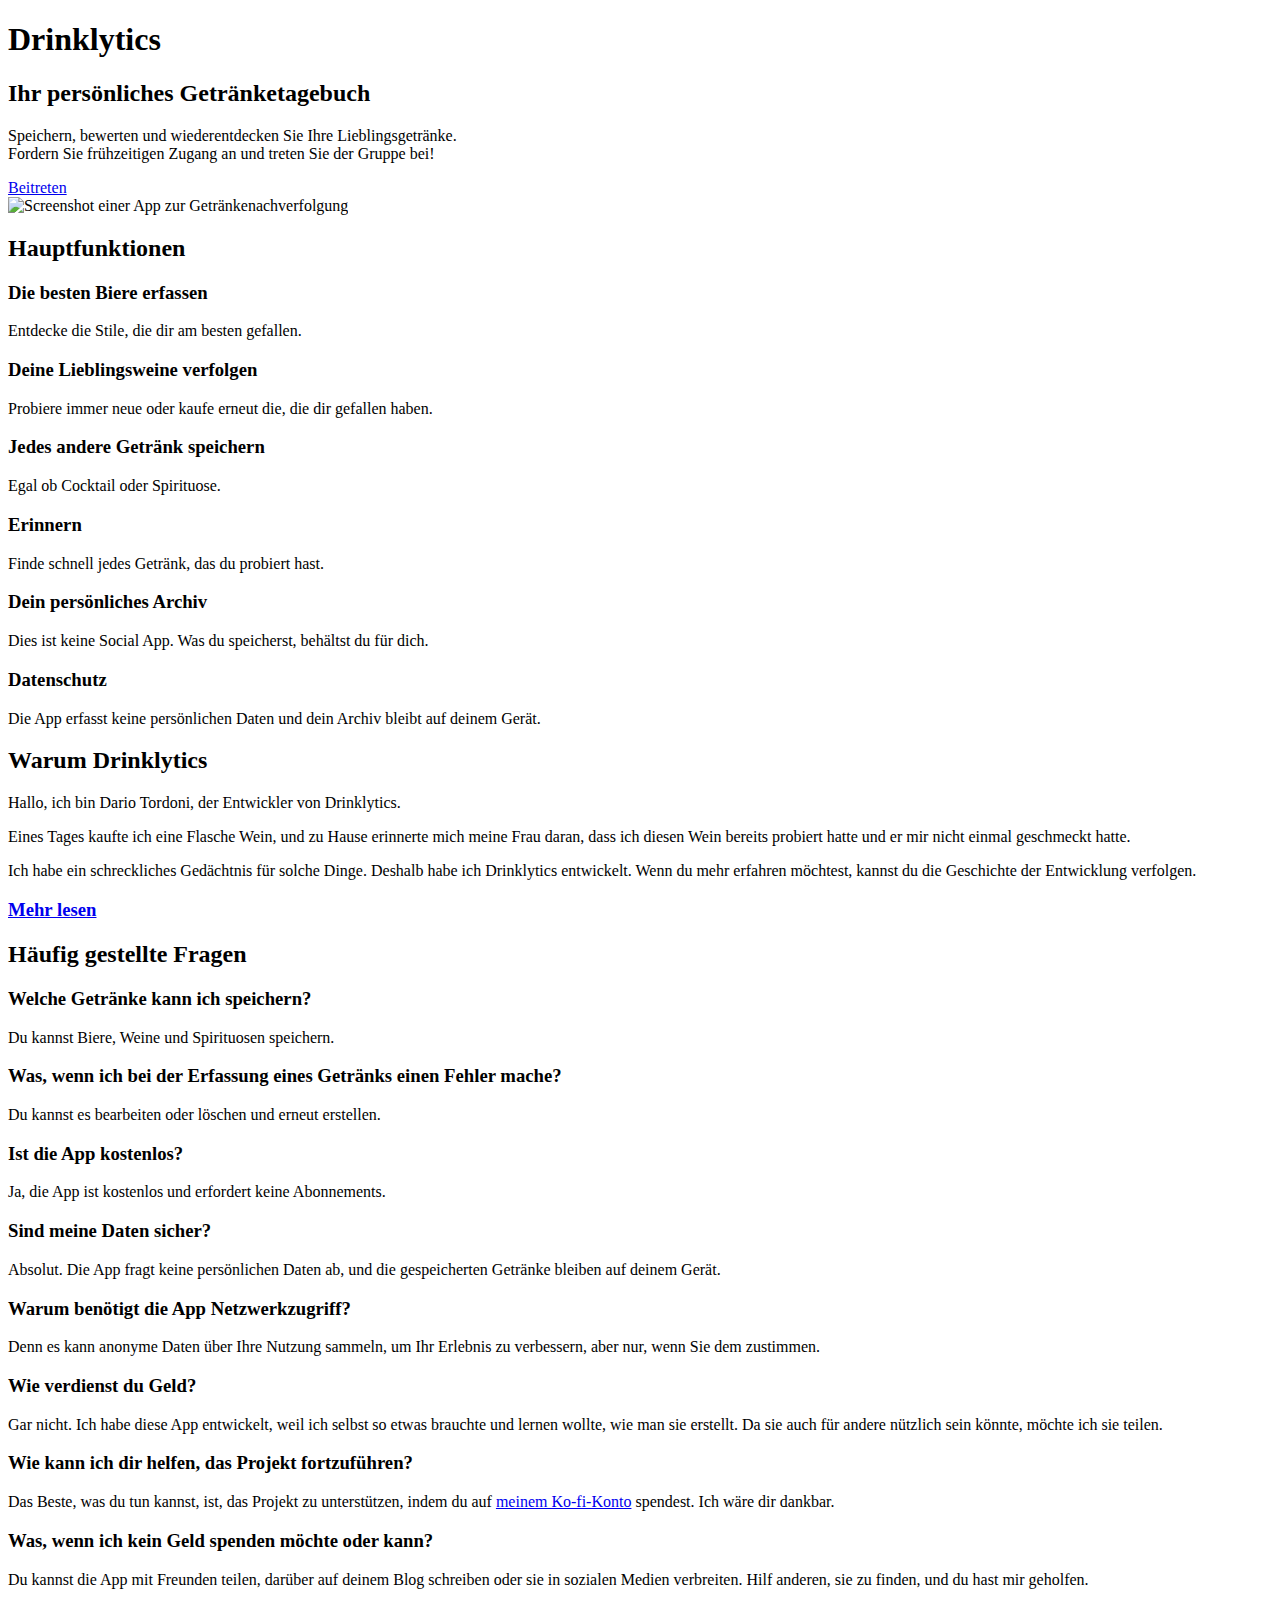
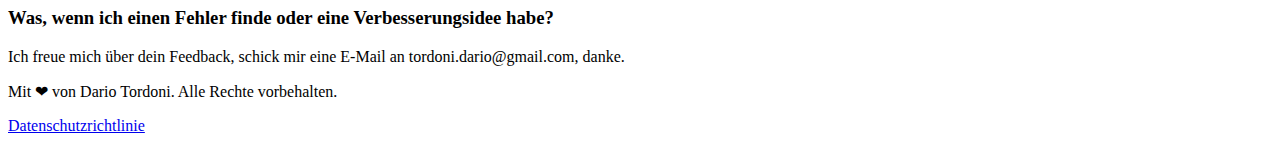
==== de/index.html @ 02371095 "first release" ====
<!DOCTYPE html>
<html lang="de">
<head>
    <meta charset="UTF-8">
    <meta name="viewport" content="width=device-width, initial-scale=1.0">
    <meta name="description" content="Drinklytics: Speichere, bewerte und erinnere dich an deine Lieblingsgetränke. Kostenlos und sicher.">
    <meta name="author" content="Dario Tordoni">
    <link rel="icon" type="image/png" href="https://www.drinklytics.app/img/favicon.png">
    <link rel="canonical" href="https://www.drinklytics.app/de/" />
    <link rel="stylesheet" type="text/css" href="https://www.drinklytics.app/style.min.css?v=3" />
    <link rel="alternate" href="https://www.drinklytics.app" hreflang="en" />
    <link rel="alternate" href="https://www.drinklytics.app/de/" hreflang="de" />
    <link rel="alternate" href="https://www.drinklytics.app/es/" hreflang="es" />
    <link rel="alternate" href="https://www.drinklytics.app/fr/" hreflang="fr" />
    <link rel="alternate" href="https://www.drinklytics.app/it/" hreflang="it" />
    <link rel="alternate" href="https://www.drinklytics.app/pt/" hreflang="pt" />
    <link rel="alternate" href="https://www.drinklytics.app/ru/" hreflang="ru" />
    <link rel="alternate" href="https://www.drinklytics.app" hreflang="x-default" />
    <meta name="robots" content="index, follow">
    <script defer src="https://umami-eta-eight.vercel.app/script.js" data-website-id="3cc5ac66-a582-45aa-804f-9f308300f90b" data-domains="www.drinklytics.app"></script>

    <!-- Open Graph / Facebook -->
    <meta property="og:type" content="website">
    <meta property="og:url" content="https://www.drinklytics.app/de/">
    <meta property="og:title" content="Drinklytics, die App zur Nachverfolgung deiner Getränke">
    <meta property="og:description" content="Drinklytics: Speichere, bewerte und erinnere dich an deine Lieblingsgetränke. Kostenlos und sicher.">
    <meta property="og:image" content="https://www.drinklytics.app/img/og_image.png">

    <!-- Twitter -->
    <meta property="twitter:card" content="summary_large_image">
    <meta property="twitter:url" content="https://www.drinklytics.app/de/">
    <meta property="twitter:title" content="Drinklytics, die App zur Nachverfolgung deiner Getränke">
    <meta property="twitter:description" content="Drinklytics: Speichere, bewerte und erinnere dich an deine Lieblingsgetränke. Kostenlos und sicher.">
    <meta property="twitter:image" content="https://www.drinklytics.app/img/og_image.png">

    <title>Drinklytics, die App zur Nachverfolgung deiner Getränke</title>

    <script type="application/ld+json">
    {
        "@context": "https://schema.org",
        "@type": "SoftwareApplication",
        "name": "Drinklytics",
        "operatingSystem": "Android",
        "applicationCategory": "Dienstprogramm",
        "offers": {
          "@type": "Angebot",
          "price": "0.00",
          "priceCurrency": "USD"
        },
        "author": {
            "@type": "Person",
            "name": "Dario Tordoni",
            "url": "https://www.dariotordoni.com",
            "contactPoint": {
                "@type": "Kontaktpunkt",
                "email": "tordoni.dario@gmail.com",
                "contactType": "Kundendienst"
            }
        }
    }
    </script>
</head>
<body>
    <!-- Heldenbereich -->
    <section class="hero">
        <div class="container">
            <div class="hero__content">
                <h1 class="hero__title">Drinklytics</h1>
                <h2>Ihr persönliches Getränketagebuch</h2>
                <p class="hero__subtitle">
                    Speichern, bewerten und wiederentdecken Sie Ihre Lieblingsgetränke.<br>
                    Fordern Sie frühzeitigen Zugang an und treten Sie der Gruppe bei!
                </p>
<!--                 <p class="hero__subtitle">Bald im Play Store verfügbar</p>
                <p class="hero__subtitle">Die App ist offen für neue Tester, treten Sie der Gruppe bei!</p> -->
                <a href="https://www.drinklytics.app/join" class="btn">Beitreten</a>
<!--                 <a href="mailto:tordoni.dario@gmail.com?subject=I Would like to test Drinklytics&body=Hi, please add this sender to the tester group." class="btn">Beitreten</a> -->
<!-- <a href='http://play.google.com/store/?utm_source=drinklytics.app'><img class="store-button" alt='Herunterladen auf Google Play' src='https://www.drinklytics.app/img/google-play-badge.png'/></a> -->
            </div>
            <img class="screenshot" alt="Screenshot einer App zur Getränkenachverfolgung" src="https://www.drinklytics.app/img/screenshot.png">
        </div>
    </section>

    <!-- Funktionen-Bereich -->
    <section class="features" id="features">
        <div class="container">
            <h2>Hauptfunktionen</h2>
            <div class="features__grid">
                <div class="feature-card">
                    <!-- <img src="/api/placeholder/64/64" alt="Funktion 1" /> -->
                    <h3>Die besten Biere erfassen</h3>
                    <p>Entdecke die Stile, die dir am besten gefallen.</p>
                </div>
                <div class="feature-card">
                    <!-- <img src="/api/placeholder/64/64" alt="Funktion 1" /> -->
                    <h3>Deine Lieblingsweine verfolgen</h3>
                    <p>Probiere immer neue oder kaufe erneut die, die dir gefallen haben.</p>
                </div>
                <div class="feature-card">
                    <!-- <img src="/api/placeholder/64/64" alt="Funktion 1" /> -->
                    <h3>Jedes andere Getränk speichern</h3>
                    <p>Egal ob Cocktail oder Spirituose.</p>
                </div>
                <div class="feature-card">
                    <!-- <img src="/api/placeholder/64/64" alt="Funktion 2" /> -->
                    <h3>Erinnern</h3>
                    <p>Finde schnell jedes Getränk, das du probiert hast.</p>
                </div>
                <div class="feature-card">
                   <!--  <img src="/api/placeholder/64/64" alt="Funktion 3" /> -->
                    <h3>Dein persönliches Archiv</h3>
                    <p>Dies ist keine Social App. Was du speicherst, behältst du für dich.</p>
                </div>
                <div class="feature-card">
                    <!-- <img src="/api/placeholder/64/64" alt="Funktion 3" /> -->
                    <h3>Datenschutz</h3>
                    <p>Die App erfasst keine persönlichen Daten und dein Archiv bleibt auf deinem Gerät.</p>
                </div>
            </div>
        </div>
    </section>

    <!-- Team-Bereich -->
    <section class="team" id="team">
        <div class="container">
            <h2>Warum Drinklytics</h2>
            <div class="team__grid">
                <div class="team-member">
                    <!-- <img src="/api/placeholder/150/150" alt="Teammitglied 1" class="team-member__image"> -->
                    <p>Hallo, ich bin Dario Tordoni, der Entwickler von Drinklytics.</p>
                    <p>Eines Tages kaufte ich eine Flasche Wein, und zu Hause erinnerte mich meine Frau daran, dass ich diesen Wein bereits probiert hatte und er mir nicht einmal geschmeckt hatte.</p>
                    <p>Ich habe ein schreckliches Gedächtnis für solche Dinge. Deshalb habe ich Drinklytics entwickelt. Wenn du mehr erfahren möchtest, kannst du die Geschichte der Entwicklung verfolgen.</p>
                    <h3><a href="https://www.dariotordoni.com/drinklytics/" rel="noopener" class="btn">Mehr lesen</a></h3>
                </div>
            </div>
        </div>
    </section>

    <!-- FAQ-Bereich -->
    <section class="faq" id="faq">
        <div class="container">
            <h2>Häufig gestellte Fragen</h2>
            <div class="faq__item">
                <h3>Welche Getränke kann ich speichern?</h3>
                <p>Du kannst Biere, Weine und Spirituosen speichern.</p>
            </div>
            <div class="faq__item">
                <h3>Was, wenn ich bei der Erfassung eines Getränks einen Fehler mache?</h3>
                <p>Du kannst es bearbeiten oder löschen und erneut erstellen.</p>
            </div>
            <div class="faq__item">
                <h3>Ist die App kostenlos?</h3>
                <p>Ja, die App ist kostenlos und erfordert keine Abonnements.</p>
            </div>
            <div class="faq__item">
                <h3>Sind meine Daten sicher?</h3>
                <p>Absolut. Die App fragt keine persönlichen Daten ab, und die gespeicherten Getränke bleiben auf deinem Gerät.</p>
            </div>
            <div class="faq__item">
                <h3>Warum benötigt die App Netzwerkzugriff?</h3>
                <p>Denn es kann anonyme Daten über Ihre Nutzung sammeln, um Ihr Erlebnis zu verbessern, aber nur, wenn Sie dem zustimmen.</p>
            </div>
            <div class="faq__item">
                <h3>Wie verdienst du Geld?</h3>
                <p>Gar nicht. Ich habe diese App entwickelt, weil ich selbst so etwas brauchte und lernen wollte, wie man sie erstellt. Da sie auch für andere nützlich sein könnte, möchte ich sie teilen.</p>
            </div>
            <div class="faq__item">
                <h3>Wie kann ich dir helfen, das Projekt fortzuführen?</h3>
                <p>Das Beste, was du tun kannst, ist, das Projekt zu unterstützen, indem du auf <a href="https://ko-fi.com/dariotordoni" rel="noopener">meinem Ko-fi-Konto</a> spendest. Ich wäre dir dankbar.</p>
            </div>
            <div class="faq__item">
                <h3>Was, wenn ich kein Geld spenden möchte oder kann?</h3>
                <p>Du kannst die App mit Freunden teilen, darüber auf deinem Blog schreiben oder sie in sozialen Medien verbreiten. Hilf anderen, sie zu finden, und du hast mir geholfen.</p>
            </div>
            <div class="faq__item">
                <h3>Was, wenn ich einen Fehler finde oder eine Verbesserungsidee habe?</h3>
                <p>Ich freue mich über dein Feedback, schick mir eine E-Mail an tordoni.dario@gmail.com, danke.</p>
            </div>
        </div>
    </section>

    <!-- Download-Bereich -->
<!--     <section class="download" id="download">
        <div class="container">
            <h2>Drinklytics herunterladen</h2>
            <div class="download__buttons">
                <a href='http://play.google.com/store/?utm_source=drinklytics.app'><img class="store-button" alt='Herunterladen auf Google Play' src='https://www.drinklytics.app/img/google-play-badge.png'/></a>
            </div>
        </div>
    </section> -->

    <!-- Fußzeile -->
    <footer class="footer">
        <div class="container">
            <p>Mit ❤ von Dario Tordoni. Alle Rechte vorbehalten.</p>
            <p>
                <a href="https://www.drinklytics.app/app_privacy_policy.pdf">Datenschutzrichtlinie</a>
            </p>
        </div>
    </footer>
</body>
</html>
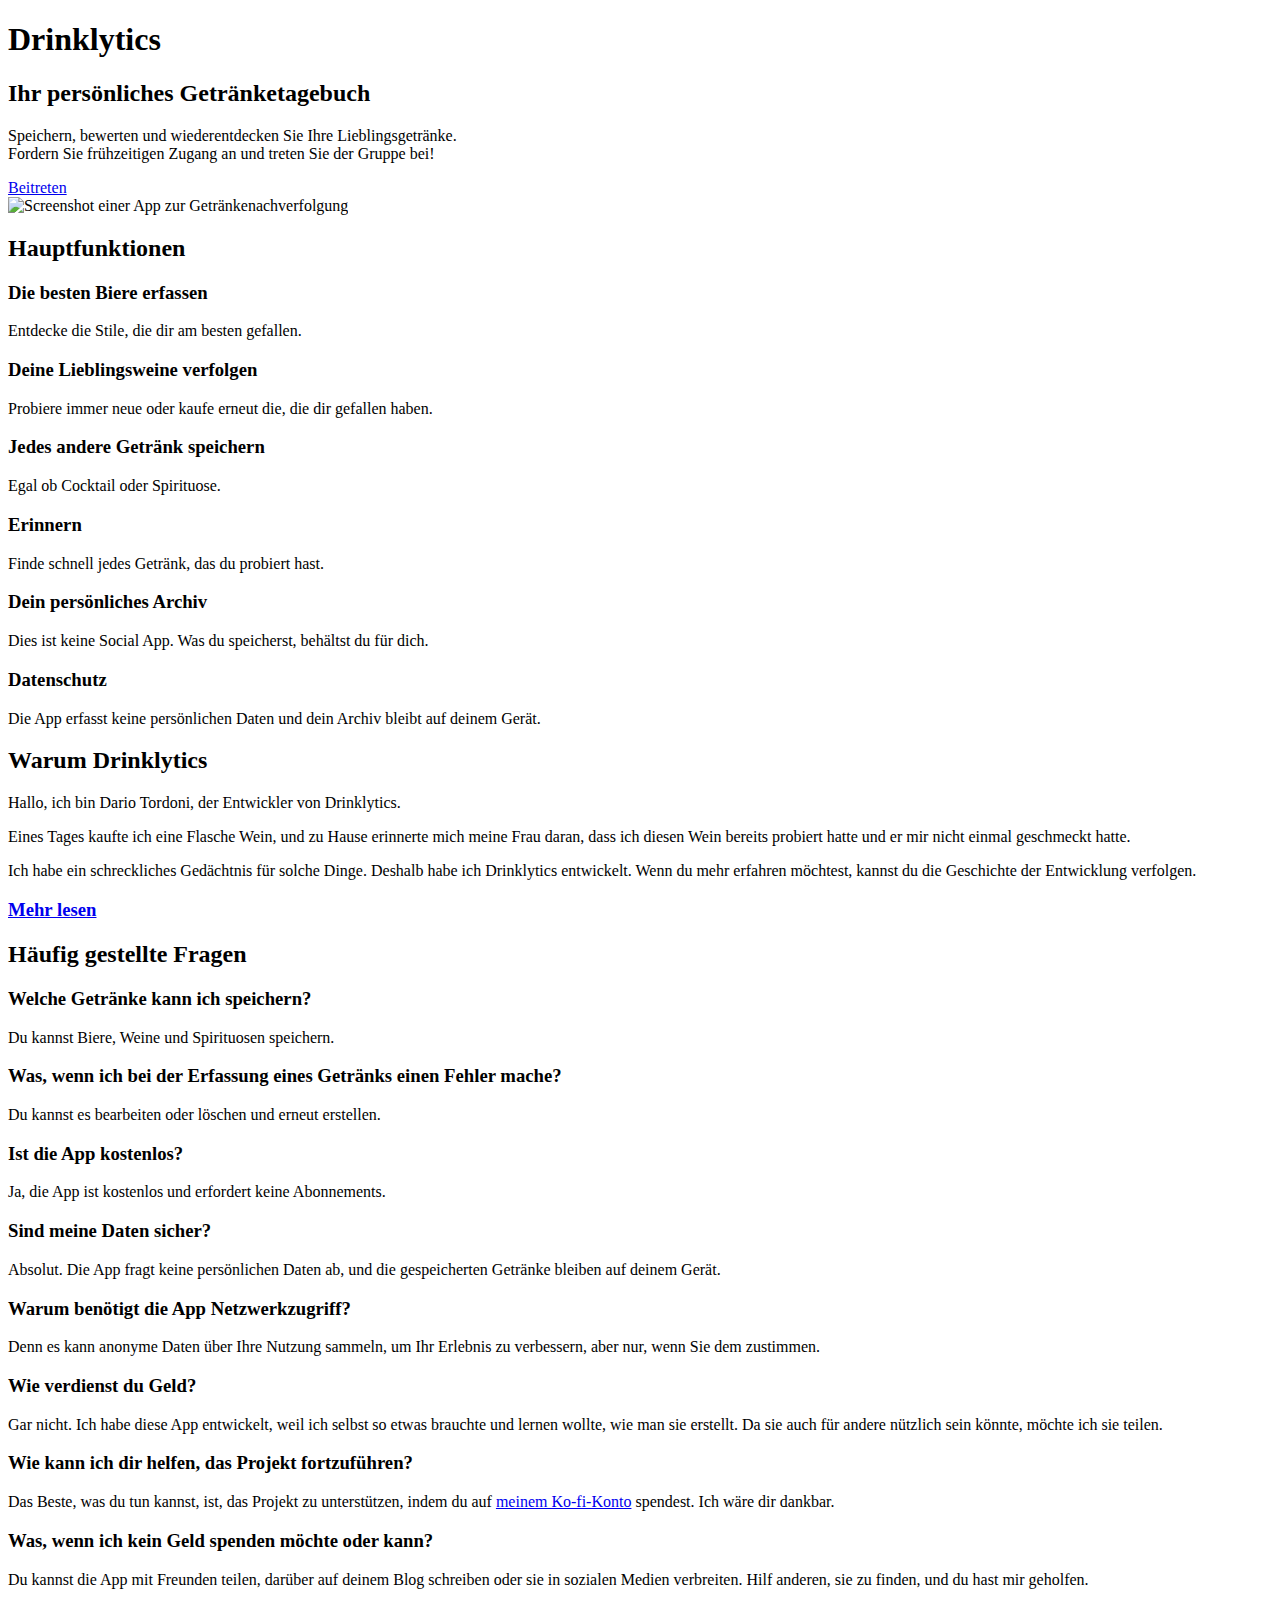
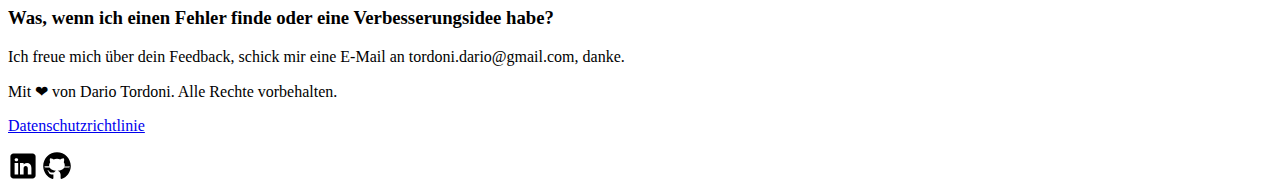
==== commit 8eda36bb: "restyling CSS" ====
--- a/de/index.html
+++ b/de/index.html
@@ -197,6 +197,10 @@
                 <a href="https://www.drinklytics.app/app_privacy_policy.pdf">Datenschutzrichtlinie</a>
             </p>
         </div>
+        <div class="container">
+            <a rel="me noopener" href="https://www.linkedin.com/in/dario-tordoni/en"><svg xmlns="http://www.w3.org/2000/svg" x="0px" y="0px" width="30" height="30" viewBox="0 0 50 50"><path d="M41,4H9C6.24,4,4,6.24,4,9v32c0,2.76,2.24,5,5,5h32c2.76,0,5-2.24,5-5V9C46,6.24,43.76,4,41,4z M17,20v19h-6V20H17z M11,14.47c0-1.4,1.2-2.47,3-2.47s2.93,1.07,3,2.47c0,1.4-1.12,2.53-3,2.53C12.2,17,11,15.87,11,14.47z M39,39h-6c0,0,0-9.26,0-10 c0-2-1-4-3.5-4.04h-0.08C27,24.96,26,27.02,26,29c0,0.91,0,10,0,10h-6V20h6v2.56c0,0,1.93-2.56,5.81-2.56 c3.97,0,7.19,2.73,7.19,8.26V39z"></path></svg></a>
+            <a rel="me noopener" href="https://github.com/dariotordoni"><svg xmlns="http://www.w3.org/2000/svg" x="0px" y="0px" width="30" height="30" viewBox="0 0 50 50"><path d="M17.791,46.836C18.502,46.53,19,45.823,19,45v-5.4c0-0.197,0.016-0.402,0.041-0.61C19.027,38.994,19.014,38.997,19,39 c0,0-3,0-3.6,0c-1.5,0-2.8-0.6-3.4-1.8c-0.7-1.3-1-3.5-2.8-4.7C8.9,32.3,9.1,32,9.7,32c0.6,0.1,1.9,0.9,2.7,2c0.9,1.1,1.8,2,3.4,2 c2.487,0,3.82-0.125,4.622-0.555C21.356,34.056,22.649,33,24,33v-0.025c-5.668-0.182-9.289-2.066-10.975-4.975 c-3.665,0.042-6.856,0.405-8.677,0.707c-0.058-0.327-0.108-0.656-0.151-0.987c1.797-0.296,4.843-0.647,8.345-0.714 c-0.112-0.276-0.209-0.559-0.291-0.849c-3.511-0.178-6.541-0.039-8.187,0.097c-0.02-0.332-0.047-0.663-0.051-0.999 c1.649-0.135,4.597-0.27,8.018-0.111c-0.079-0.5-0.13-1.011-0.13-1.543c0-1.7,0.6-3.5,1.7-5c-0.5-1.7-1.2-5.3,0.2-6.6 c2.7,0,4.6,1.3,5.5,2.1C21,13.4,22.9,13,25,13s4,0.4,5.6,1.1c0.9-0.8,2.8-2.1,5.5-2.1c1.5,1.4,0.7,5,0.2,6.6c1.1,1.5,1.7,3.2,1.6,5 c0,0.484-0.045,0.951-0.11,1.409c3.499-0.172,6.527-0.034,8.204,0.102c-0.002,0.337-0.033,0.666-0.051,0.999 c-1.671-0.138-4.775-0.28-8.359-0.089c-0.089,0.336-0.197,0.663-0.325,0.98c3.546,0.046,6.665,0.389,8.548,0.689 c-0.043,0.332-0.093,0.661-0.151,0.987c-1.912-0.306-5.171-0.664-8.879-0.682C35.112,30.873,31.557,32.75,26,32.969V33 c2.6,0,5,3.9,5,6.6V45c0,0.823,0.498,1.53,1.209,1.836C41.37,43.804,48,35.164,48,25C48,12.318,37.683,2,25,2S2,12.318,2,25 C2,35.164,8.63,43.804,17.791,46.836z"></path></svg></a>
+        </div>
     </footer>
 </body>
 </html>
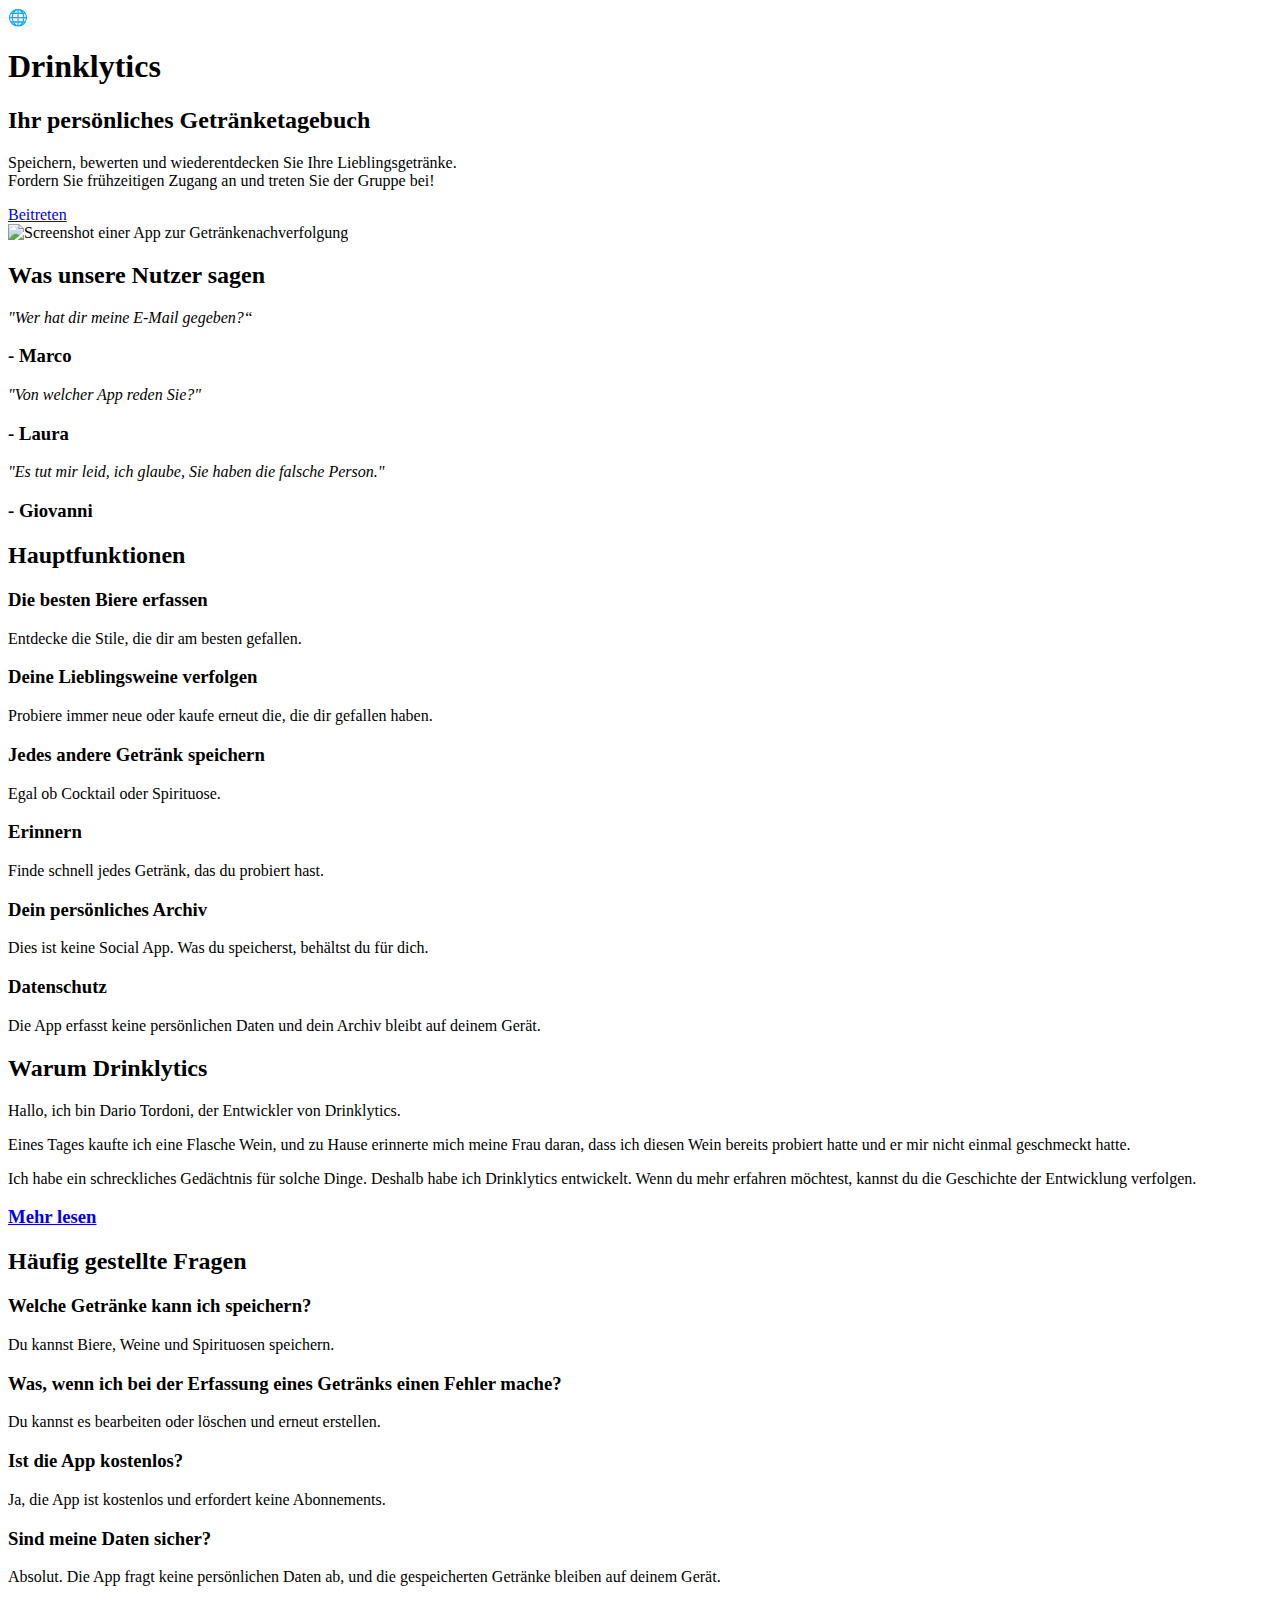
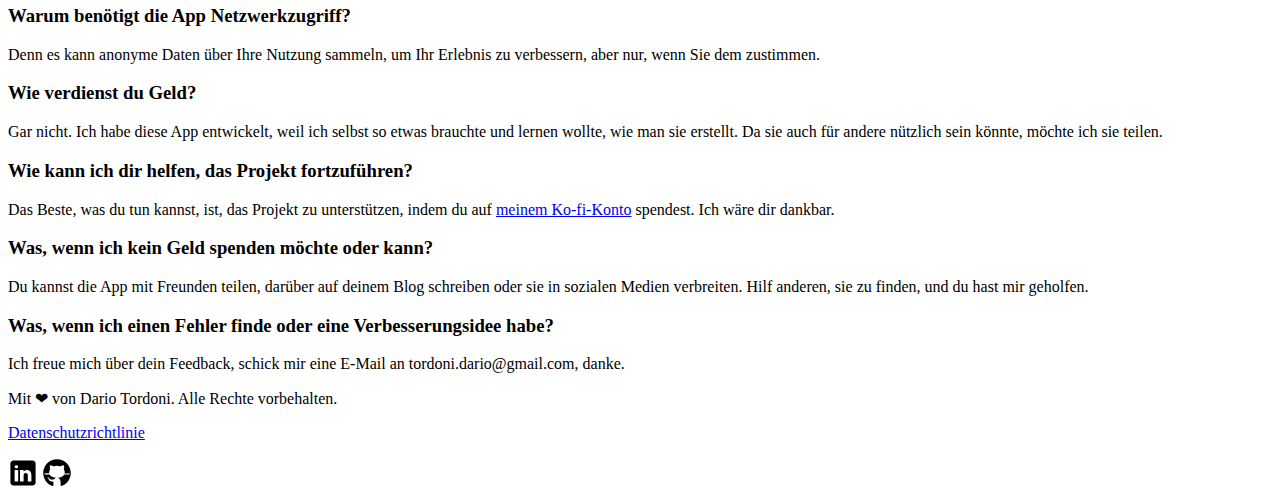
==== commit 8da75caf: "Fix robots.txt" ====
--- a/de/index.html
+++ b/de/index.html
@@ -7,7 +7,7 @@
     <meta name="author" content="Dario Tordoni">
     <link rel="icon" type="image/png" href="https://www.drinklytics.app/img/favicon.png">
     <link rel="canonical" href="https://www.drinklytics.app/de/" />
-    <link rel="stylesheet" type="text/css" href="https://www.drinklytics.app/style.min.css?v=3" />
+    <link rel="stylesheet" type="text/css" href="https://www.drinklytics.app/style.min.css?v=5" />
     <link rel="alternate" href="https://www.drinklytics.app" hreflang="en" />
     <link rel="alternate" href="https://www.drinklytics.app/de/" hreflang="de" />
     <link rel="alternate" href="https://www.drinklytics.app/es/" hreflang="es" />
@@ -61,6 +61,34 @@
     </script>
 </head>
 <body>
+    <div class="hamburger-icon" onclick="toggleMenu()">
+        <span>&#127760</span>
+    </div>
+    <div class="hamburger-menu" id="hamburgerMenu">
+        <a href="https://www.drinklytics.app/de/">DE</a>
+        <a href="https://www.drinklytics.app">EN</a>
+        <a href="https://www.drinklytics.app/es/">ES</a>
+        <a href="https://www.drinklytics.app/fr/">FR</a>
+        <a href="https://www.drinklytics.app/it/">IT</a>
+        <a href="https://www.drinklytics.app/pt/">PT</a>
+        <a href="https://www.drinklytics.app/ru/">RU</a>
+    </div>
+
+    <script>
+        function toggleMenu() {
+            var menu = document.getElementById('hamburgerMenu');
+            if (menu.style.display === 'none' || menu.style.display === '') {
+                menu.style.display = 'flex';
+            } else {
+                menu.style.display = 'none';
+            }
+        }
+
+        // Assicurati che il menu sia nascosto all'inizio
+        document.addEventListener('DOMContentLoaded', function() {
+            document.getElementById('hamburgerMenu').style.display = 'none';
+        });
+    </script>
     <!-- Heldenbereich -->
     <section class="hero">
         <div class="container">
@@ -81,6 +109,26 @@
         </div>
     </section>
 
+    <section class="team" id="team">
+        <div class="container">
+            <h2>Was unsere Nutzer sagen</h2>
+            <div class="team__grid">
+                <div class="team-member">
+                    <p><i>"Wer hat dir meine E-Mail gegeben?“</i></p>
+                    <h3>- Marco</h3>
+                </div>
+                <div class="team-member">
+                    <p><i>"Von welcher App reden Sie?"</i></p>
+                    <h3>- Laura</h3>
+                </div>
+                <div class="team-member">
+                    <p><i>"Es tut mir leid, ich glaube, Sie haben die falsche Person."</i></p>
+                    <h3>- Giovanni</h3>
+                </div>
+            </div>
+        </div>
+    </section>
+
     <!-- Funktionen-Bereich -->
     <section class="features" id="features">
         <div class="container">
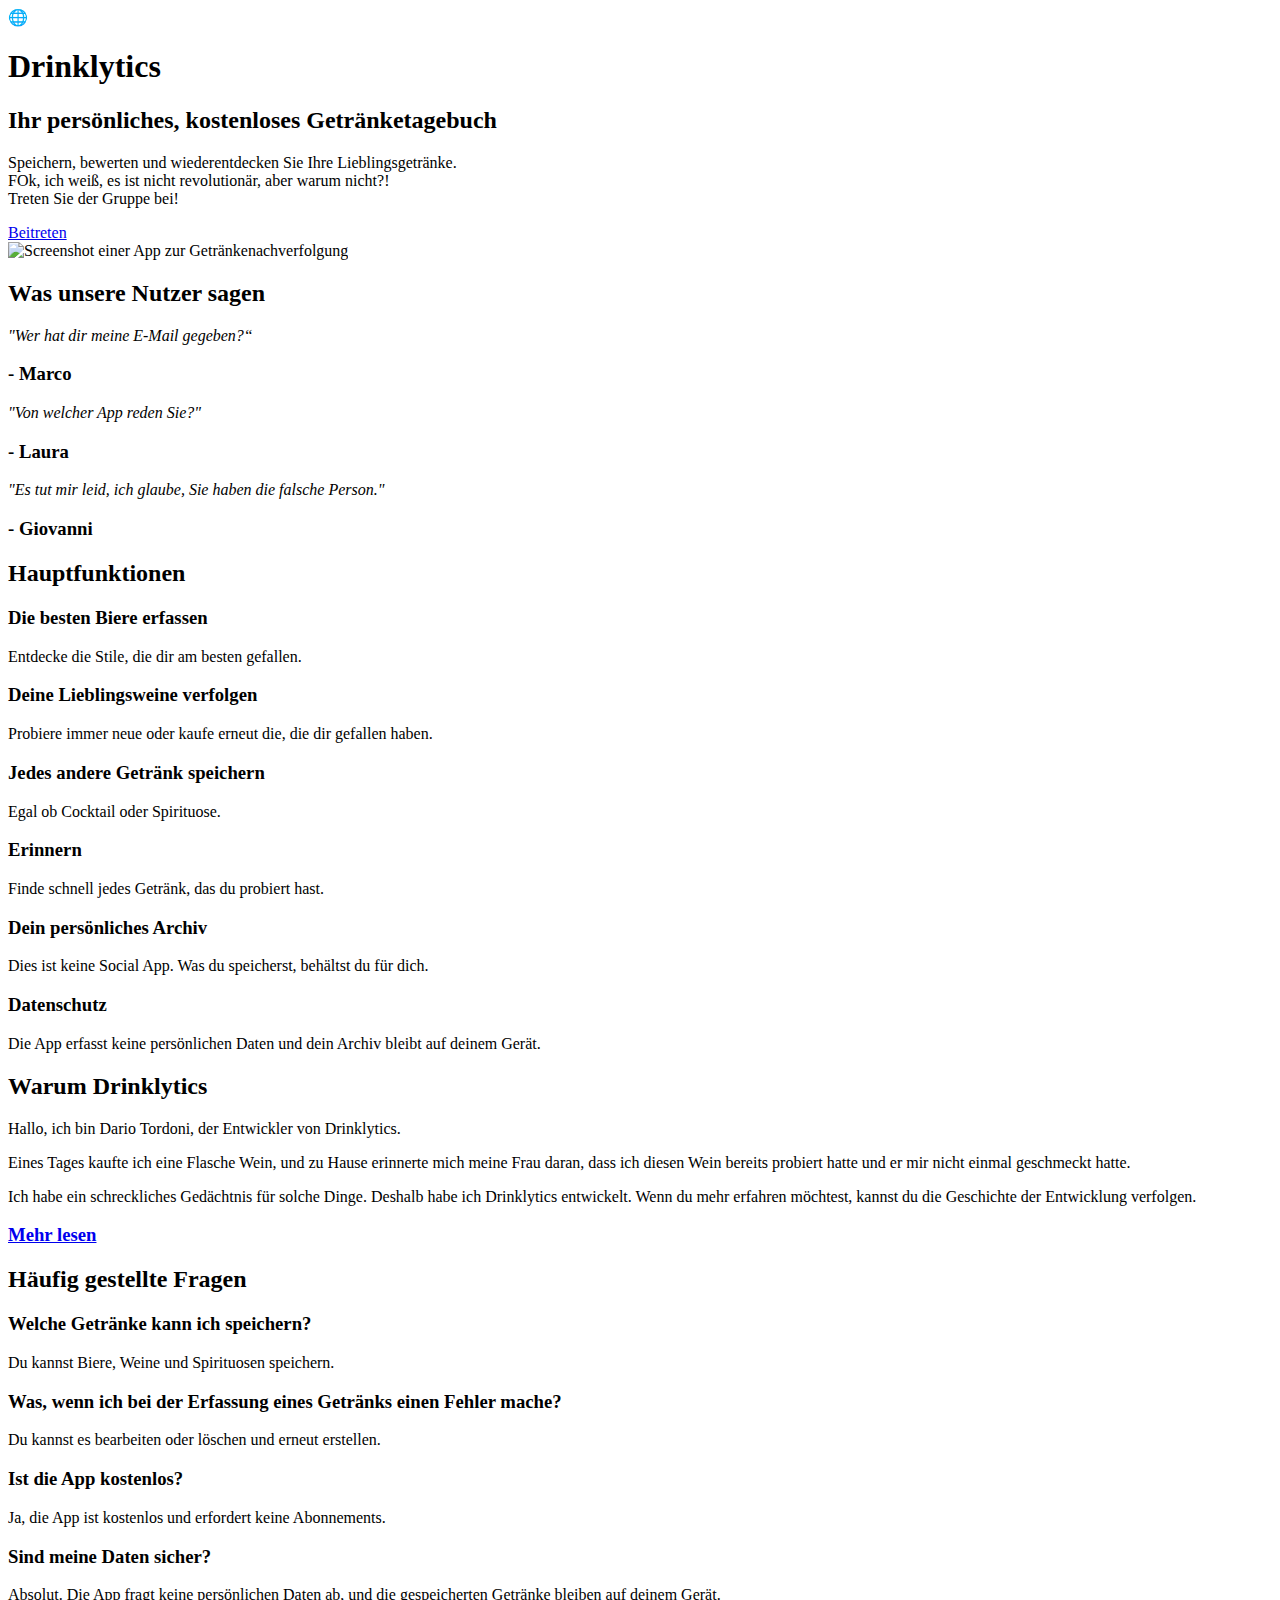
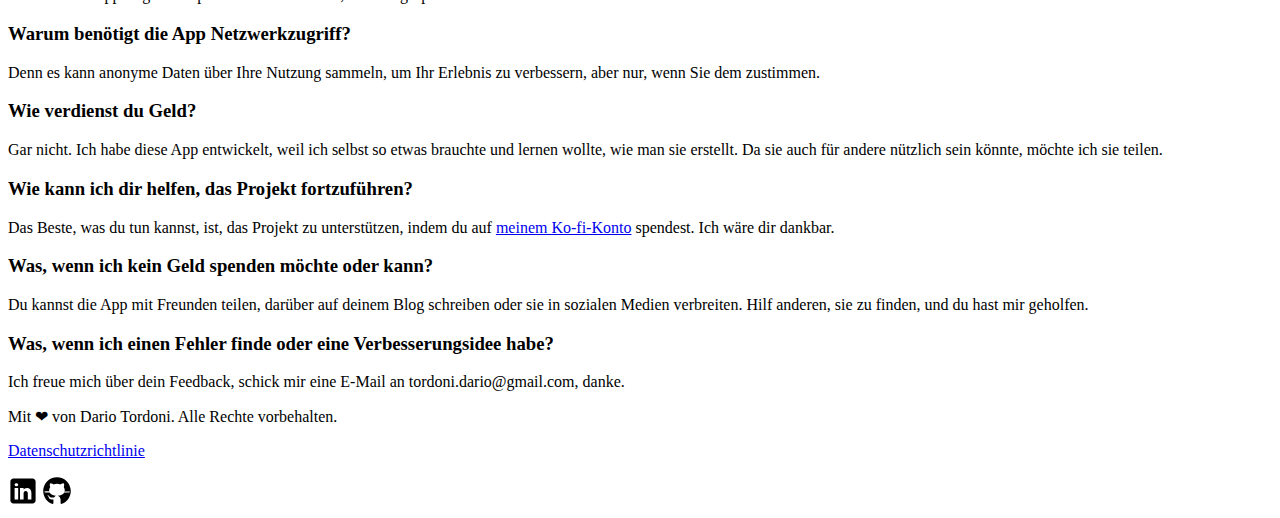
==== commit c8e41e43: "changes to copy" ====
--- a/de/index.html
+++ b/de/index.html
@@ -94,10 +94,11 @@
         <div class="container">
             <div class="hero__content">
                 <h1 class="hero__title">Drinklytics</h1>
-                <h2>Ihr persönliches Getränketagebuch</h2>
+                <h2>Ihr persönliches, kostenloses Getränketagebuch</h2>
                 <p class="hero__subtitle">
                     Speichern, bewerten und wiederentdecken Sie Ihre Lieblingsgetränke.<br>
-                    Fordern Sie frühzeitigen Zugang an und treten Sie der Gruppe bei!
+                    FOk, ich weiß, es ist nicht revolutionär, aber warum nicht?!<br>
+                    Treten Sie der Gruppe bei!
                 </p>
 <!--                 <p class="hero__subtitle">Bald im Play Store verfügbar</p>
                 <p class="hero__subtitle">Die App ist offen für neue Tester, treten Sie der Gruppe bei!</p> -->
